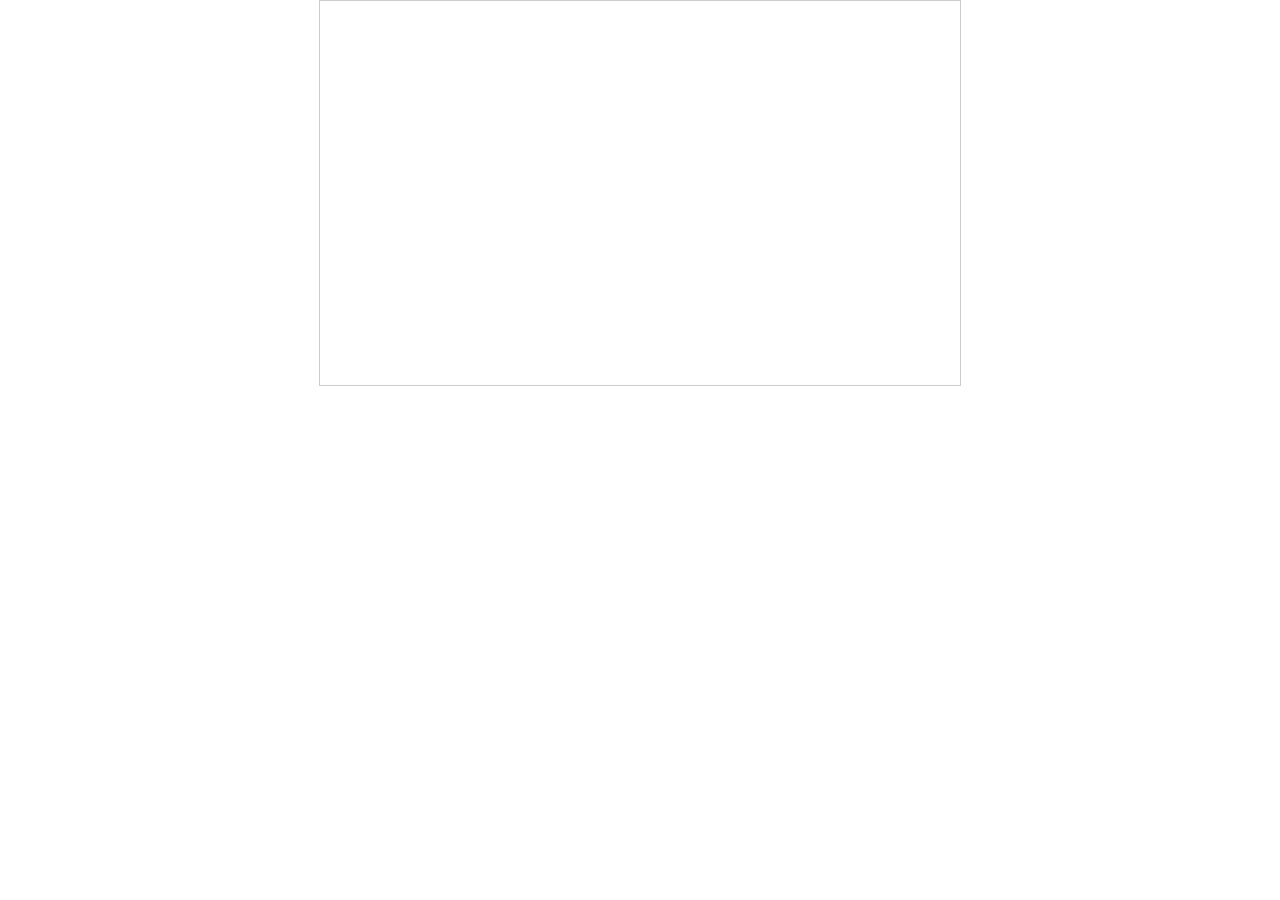
==== tests/index.html @ 91612573 "init commit" ====
<!DOCTYPE html>
<html>
  <head>
    <meta charset="utf-8">
    <meta http-equiv="X-UA-Compatible" content="IE=edge">
    <title>Shakuro Tests</title>
    <meta name="description" content="">
    <meta name="viewport" content="width=device-width, initial-scale=1">

    
<meta name="webapp/config/environment" content="%7B%22modulePrefix%22%3A%22webapp%22%2C%22environment%22%3A%22test%22%2C%22rootURL%22%3A%22/%22%2C%22locationType%22%3A%22none%22%2C%22contentSecurityPolicy%22%3A%7B%22default-src%22%3A%22%27none%27%22%2C%22script-src%22%3A%22%27self%27%20%27unsafe-inline%27%22%2C%22style-src%22%3A%22%27self%27%20%27unsafe-inline%27%20https%3A//fonts.googleapis.com%22%2C%22font-src%22%3A%22%27self%27%20fonts.gstatic.com%22%2C%22connect-src%22%3A%22%27self%27%22%2C%22img-src%22%3A%22%27self%27%20data%3A%22%2C%22media-src%22%3A%22%27self%27%22%7D%2C%22i18n%22%3A%7B%22defaultLocale%22%3A%22ru%22%7D%2C%22ember-cli-mirage%22%3A%7B%22enabled%22%3Atrue%2C%22usingProxy%22%3Afalse%2C%22useDefaultPassthroughs%22%3Atrue%7D%2C%22EmberENV%22%3A%7B%22FEATURES%22%3A%7B%7D%2C%22EXTEND_PROTOTYPES%22%3A%7B%22Date%22%3Afalse%7D%7D%2C%22APP%22%3A%7B%22api%22%3A%7B%22host%22%3A%22http%3A//localhost%3A4200%22%2C%22namespace%22%3A%22api%22%7D%2C%22LOG_ACTIVE_GENERATION%22%3Afalse%2C%22LOG_VIEW_LOOKUPS%22%3Afalse%2C%22rootElement%22%3A%22%23ember-testing%22%2C%22autoboot%22%3Afalse%2C%22name%22%3A%22webapp%22%2C%22version%22%3A%220.0.0+de2e00e5%22%7D%2C%22exportApplicationGlobal%22%3Atrue%7D" />
<script src="/ember-cli-live-reload.js" type="text/javascript"></script>
    

    <link rel="stylesheet" href="/assets/vendor.css">
    <link rel="stylesheet" href="/assets/webapp.css">
    <link rel="stylesheet" href="/assets/test-support.css">

    
    
  </head>
  <body>
    
    <div id="qunit"></div>
<div id="qunit-fixture"></div>

<div id="ember-testing-container">
  <div id="ember-testing"></div>
</div>

    <script src="/testem.js" integrity=""></script>
    <script src="/assets/vendor.js"></script>
    <script src="/assets/test-support.js"></script>
    <script src="/assets/webapp.js"></script>
    <script src="/assets/tests.js"></script>

    
    <script>Ember.assert('The tests file was not loaded. Make sure your tests index.html includes "assets/tests.js".', EmberENV.TESTS_FILE_LOADED);</script>
  </body>
</html>
---- assets/vendor.css ----
.ember-notify-default.ember-notify-cn {
  position: fixed;
  z-index: 5000;
  bottom: 0px;
  right: 0px;
}

.ember-notify-default .ember-notify {
  display: block;
  margin: 10px;
  position: relative;
  width: 300px;
  /* the following is purely so that it doesn't look broken without Foundation installed */
  box-sizing: border-box;
  border: 1px solid #ccc;
  padding: 10px;
}

.ember-notify-default .ember-notify-show {
  -webkit-animation-duration: 500ms;
  animation-duration: 500ms;
  -webkit-animation-name: ember-notify-show;
  animation-name: ember-notify-show;
  -webkit-animation-timing-function: cubic-bezier(0.175, 0.885, 0.320, 1.275);
  animation-timing-function: cubic-bezier(0.175, 0.885, 0.320, 1.275);
}

.ember-notify-default .ember-notify-hide {
  -webkit-animation-duration: 250ms;
  animation-duration: 250ms;
  -webkit-animation-name: ember-notify-hide;
  animation-name: ember-notify-hide;
  -webkit-animation-timing-function: cubic-bezier(0.600, -0.280, 0.735, 0.045);
  animation-timing-function: cubic-bezier(0.600, -0.280, 0.735, 0.045);
}

.ember-notify-hide:hover {
  -webkit-animation-play-state: paused;
  -moz-animation-play-state: paused;
  -o-animation-play-state: paused; 
  animation-play-state: paused;
}

@-webkit-keyframes ember-notify-show {
  from {
    right: -310px;
  }
  to {
    right: 0;
  }
}

@keyframes ember-notify-show {
  from {
    right: -310px;
  }
  to {
    right: 0;
  }
}
@-webkit-keyframes ember-notify-hide {
  from {
    right: 0;
  }
  to {
    right: -310px;
  }
}
@keyframes ember-notify-hide {
  from {
    right: 0;
  }
  to {
    right: -310px;
  }
}

.ember-notify-default .ember-notify .close {
  float: right;
  cursor: pointer;
}


@media only screen and (max-width: 680px) {
  .ember-notify-default.ember-notify-cn {
    width: 100%;
    padding-left: 20px;
    box-sizing: border-box;
  }
  .ember-notify-default .ember-notify {
    width: 100%;
    float: right;
  }
}

.ember-notify-cn .clearfix {
  *zoom: 1;
}
.ember-notify-cn .clearfix:before,
.ember-notify-cn .clearfix:after {
  content: " ";
  display: table;
}
.ember-notify-cn .clearfix:after {
  clear: both;
}
---- assets/webapp.css ----
:root {
  background: #FFFFFF;
  box-sizing: border-box;
  color: #000000;
  font-family: "Open Sans", sans-serif;
  font-size: 16px;
  height: 100%;
  line-height: 1.3;
  width: 100%; }

::placeholder {
  color: #757575; }

a,
label,
[data-ember-action] {
  cursor: pointer; }

body {
  height: inherit;
  margin: 0;
  padding: 0;
  width: inherit; }
  body > .ember-view {
    height: inherit;
    width: inherit; }

a {
  text-decoration: none; }

.ember-basic-dropdown {
  position: relative; }

.ember-basic-dropdown, .ember-basic-dropdown-content, .ember-basic-dropdown-content * {
  box-sizing: border-box; }

.ember-basic-dropdown-content {
  position: absolute;
  width: auto;
  z-index: 1000;
  background-color: #ffffff; }

.ember-basic-dropdown-content--left {
  left: 0; }

.ember-basic-dropdown-content--right {
  right: 0; }

.ember-basic-dropdown-overlay {
  position: fixed;
  background: rgba(0, 0, 0, 0.5);
  width: 100%;
  height: 100%;
  z-index: 10;
  top: 0;
  left: 0;
  pointer-events: none; }

.ember-basic-dropdown-content-wormhole-origin {
  display: inline; }

.ember-power-select-dropdown * {
  box-sizing: border-box; }

.ember-power-select-trigger {
  position: relative;
  border-top: 1px solid #757575;
  border-bottom: 1px solid #757575;
  border-right: 1px solid #757575;
  border-left: 1px solid #757575;
  border-radius: 0px;
  background-color: #ffffff;
  line-height: 30px;
  overflow-x: hidden;
  text-overflow: ellipsis;
  min-height: 30px;
  user-select: none;
  -webkit-user-select: none;
  color: inherit;
  /* Minimum clearfix for modern browsers */ }
  .ember-power-select-trigger:after {
    content: "";
    display: table;
    clear: both; }

.ember-power-select-trigger:focus,
.ember-power-select-trigger--active {
  border-top: 1px solid #757575;
  border-bottom: 1px solid #757575;
  border-right: 1px solid #757575;
  border-left: 1px solid #757575;
  box-shadow: none; }

.ember-basic-dropdown-trigger--below.ember-power-select-trigger[aria-expanded="true"],
.ember-basic-dropdown-trigger--in-place.ember-power-select-trigger[aria-expanded="true"] {
  border-bottom-left-radius: 0;
  border-bottom-right-radius: 0; }

.ember-basic-dropdown-trigger--above.ember-power-select-trigger[aria-expanded="true"] {
  border-top-left-radius: 0;
  border-top-right-radius: 0; }

.ember-power-select-placeholder {
  color: #999999;
  display: block;
  overflow-x: hidden;
  white-space: nowrap;
  text-overflow: ellipsis; }

.ember-power-select-status-icon {
  position: absolute;
  display: inline-block;
  width: 0;
  height: 0;
  top: 0;
  bottom: 0;
  margin: auto;
  border-style: solid;
  border-width: 7px 4px 0 4px;
  border-color: #757575 transparent transparent transparent; }
  .ember-basic-dropdown-trigger[aria-expanded="true"] .ember-power-select-status-icon {
    transform: rotate(180deg); }

.ember-power-select-clear-btn {
  position: absolute;
  cursor: pointer; }

.ember-power-select-trigger-multiple-input {
  font-family: inherit;
  font-size: inherit;
  border: none;
  display: inline-block;
  line-height: inherit;
  -webkit-appearance: none;
  outline: none;
  padding: 0;
  float: left;
  background-color: transparent;
  text-indent: 2px;
  /* There's a browser bug where this selectos cannot be chained with commas */ }
  .ember-power-select-trigger-multiple-input:disabled {
    background-color: #eeeeee; }
  .ember-power-select-trigger-multiple-input::placeholder {
    opacity: 1;
    color: #999999; }
  .ember-power-select-trigger-multiple-input::-webkit-input-placeholder {
    opacity: 1;
    color: #999999; }
  .ember-power-select-trigger-multiple-input::-moz-placeholder {
    opacity: 1;
    color: #999999; }
  .ember-power-select-trigger-multiple-input::-ms-input-placeholder {
    opacity: 1;
    color: #999999; }

.ember-power-select-multiple-options {
  padding: 0;
  margin: 0; }

.ember-power-select-multiple-option {
  border: 1px solid gray;
  border-radius: 0px;
  color: #333333;
  background-color: #e4e4e4;
  padding: 0 4px;
  display: inline-block;
  line-height: 1.45;
  float: left;
  margin: 2px 0 2px 3px; }

.ember-power-select-multiple-remove-btn {
  cursor: pointer; }
  .ember-power-select-multiple-remove-btn:not(:hover) {
    opacity: 0.5; }

.ember-power-select-search {
  padding: 4px; }

.ember-power-select-search-input {
  border: 1px solid #757575;
  border-radius: 0;
  width: 100%;
  font-size: inherit;
  line-height: inherit;
  padding: 0 5px; }
  .ember-power-select-search-input:focus {
    border: 1px solid #757575;
    box-shadow: none; }

.ember-power-select-dropdown {
  border-left: 1px solid #757575;
  border-right: 1px solid #757575;
  line-height: 30px;
  border-radius: 0px;
  box-shadow: none;
  overflow: hidden;
  color: inherit; }

.ember-power-select-dropdown.ember-basic-dropdown-content--above {
  border-top: 1px solid #757575;
  border-bottom: none;
  border-bottom-left-radius: 0;
  border-bottom-right-radius: 0; }

.ember-power-select-dropdown.ember-basic-dropdown-content--below, .ember-power-select-dropdown.ember-basic-dropdown-content--in-place {
  border-top: none;
  border-bottom: 1px solid #757575;
  border-top-left-radius: 0;
  border-top-right-radius: 0; }

.ember-power-select-dropdown.ember-basic-dropdown-content--in-place {
  width: 100%; }

.ember-power-select-options {
  list-style: none;
  margin: 0;
  padding: 0;
  user-select: none;
  -webkit-user-select: none; }
  .ember-power-select-options[role="listbox"] {
    overflow-y: auto;
    /* in firefox in windows this can cause a word-break issue. Try `overflow-y: scroll` if that happens */
    -webkit-overflow-scrolling: touch;
    max-height: 210px; }

.ember-power-select-option {
  cursor: pointer;
  padding: 0 8px; }

.ember-power-select-group[aria-disabled="true"] {
  color: #999999;
  cursor: not-allowed; }

.ember-power-select-group[aria-disabled="true"] .ember-power-select-option,
.ember-power-select-option[aria-disabled="true"] {
  color: #999999;
  pointer-events: none;
  cursor: not-allowed; }

.ember-power-select-option[aria-selected="true"] {
  background-color: #dddddd; }

.ember-power-select-option[aria-current="true"] {
  background-color: #5897fb;
  color: #ffffff; }

.ember-power-select-group-name {
  cursor: default;
  font-weight: bold; }

.ember-power-select-trigger[aria-disabled=true] {
  background-color: #eeeeee; }

.ember-power-select-trigger {
  padding: 0 16px 0 0; }

.ember-power-select-selected-item, .ember-power-select-placeholder {
  margin-left: 8px; }

.ember-power-select-status-icon {
  right: 5px; }

.ember-power-select-clear-btn {
  right: 25px; }

.ember-power-select-group .ember-power-select-group .ember-power-select-group-name {
  padding-left: 24px; }

.ember-power-select-group .ember-power-select-group .ember-power-select-option {
  padding-left: 40px; }

.ember-power-select-group .ember-power-select-option {
  padding-left: 24px; }

.ember-power-select-group .ember-power-select-group-name {
  padding-left: 8px; }

.ember-power-select-trigger[dir=rtl] {
  padding: 0 0 0 16px; }
  .ember-power-select-trigger[dir=rtl] .ember-power-select-selected-item, .ember-power-select-trigger[dir=rtl] .ember-power-select-placeholder {
    margin-right: 8px; }
  .ember-power-select-trigger[dir=rtl] .ember-power-select-multiple-option {
    float: right; }
  .ember-power-select-trigger[dir=rtl] .ember-power-select-trigger-multiple-input {
    float: right; }
  .ember-power-select-trigger[dir=rtl] .ember-power-select-status-icon {
    left: 5px;
    right: initial; }
  .ember-power-select-trigger[dir=rtl] .ember-power-select-clear-btn {
    left: 25px;
    right: initial; }

.ember-power-select-dropdown[dir=rtl] .ember-power-select-group .ember-power-select-group .ember-power-select-group-name {
  padding-right: 24px; }

.ember-power-select-dropdown[dir=rtl] .ember-power-select-group .ember-power-select-group .ember-power-select-option {
  padding-right: 40px; }

.ember-power-select-dropdown[dir=rtl] .ember-power-select-group .ember-power-select-option {
  padding-right: 24px; }

.ember-power-select-dropdown[dir=rtl] .ember-power-select-group .ember-power-select-group-name {
  padding-right: 8px; }

.ember-power-select-placeholder,
.ember-power-select-selected-item {
  margin-right: 8px;
  white-space: nowrap; }

.ember-basic-dropdown {
  border-radius: 0;
  font-size: 16px;
  width: 100%; }

.ember-power-select-option {
  overflow: hidden;
  white-space: nowrap; }

.ember-power-select-trigger {
  border-radius: 0;
  min-width: 200px;
  padding: 5px 16px 5px 5px; }

.ember-power-select-trigger[aria-disabled=true] {
  cursor: not-allowed; }

.app-container {
  align-items: center;
  background: #FFFFFF;
  display: flex;
  flex-direction: column;
  padding-top: 100px; }
  @media (max-width: 599px) {
    .app-container {
      padding: 0;
      width: 100%; } }

.charge-form {
  align-items: center;
  background: #EEEEEE;
  display: flex;
  flex-direction: column; }
  @media (max-width: 599px) {
    .charge-form {
      justify-content: flex-start;
      height: 100%;
      padding: 20px 0;
      width: 100%; } }

.charge-form__image {
  margin: 5px;
  min-height: 120px; }
  .charge-form__image img {
    height: fit-content; }

.ember-notify-cn {
  position: fixed;
  z-index: 5000;
  top: 30px;
  right: 50px;
  height: 60px; }

.ember-notify.success {
  background: #69F0AE; }

.ember-notify.warning {
  background: #EF5350; }

.form-button {
  background: #F5F5F5;
  border: 0;
  border-radius: 2px;
  color: #000000;
  cursor: pointer;
  display: block;
  font-family: inherit;
  font-size: 14px;
  font-weight: 700;
  line-height: 18px;
  max-width: 100%;
  outline: none;
  overflow: hidden;
  padding: 10px 20px;
  text-transform: uppercase;
  white-space: nowrap; }

.form-button--disabled {
  background: #757575 !important;
  cursor: not-allowed; }

.form-button--submit {
  background: #69F0AE; }

.form-container {
  align-items: center;
  background: #EEEEEE;
  display: flex;
  flex-direction: column;
  justify-content: space-between;
  padding: 30px 50px 30px;
  width: 640px; }
  @media (max-width: 599px) {
    .form-container {
      justify-content: flex-start;
      height: 100%;
      padding: 20px;
      width: calc(100% - 40px); } }

.form-container_row {
  display: flex;
  flex-direction: row;
  justify-content: space-evenly;
  width: 100%; }

.form-error {
  color: #C62828;
  font-size: 14px;
  height: 20px;
  padding: 10px 6px 20px;
  overflow: hidden; }

.form-input-mask {
  border: 1px solid #757575;
  font-size: 16px;
  line-height: 30px;
  min-width: 200px;
  padding: 5px; }

.form-input-mask--disabled {
  background: #EEEEEE !important;
  cursor: not-allowed; }

.form-label {
  cursor: default;
  display: flex;
  flex-direction: column;
  margin: 20px 0;
  width: 100%; }
  .form-label > * {
    flex: 0 0 auto; }

.form-label__label {
  display: block;
  font-size: 12px;
  font-weight: 700;
  margin: 0 0 5px;
  overflow: hidden;
  user-select: text;
  white-space: nowrap;
  width: 100%; }

.form-label--error {
  color: #C62828; }

.operators-list {
  align-items: center;
  background: #EEEEEE;
  display: flex;
  flex-direction: column;
  justify-content: space-between;
  padding: 30px 50px 30px;
  width: 640px; }
  @media (max-width: 599px) {
    .operators-list {
      justify-content: flex-start;
      height: 100%;
      padding: 20px 0;
      width: 100%; } }

.operators-list__items {
  display: flex;
  flex-direction: row; }
  @media (max-width: 599px) {
    .operators-list__items {
      flex-direction: column; } }

.operators-list__item {
  background: #F5F5F5;
  display: flex;
  justify-content: center;
  margin: 20px;
  padding: 20px; }
  .operators-list__item:hover {
    background: #FFFFFF; }
  @media (max-width: 599px) {
    .operators-list__item {
      margin: 15px 0;
      min-height: 110px; } }

.operators-list__item-image {
  max-width: 100%; }

.operators-list__title {
  color: #757575;
  display: flex;
  font-size: 24px;
  margin: 20px 0; }
  @media (max-width: 599px) {
    .operators-list__title {
      margin: 5px 0; } }

/*# sourceMappingURL=webapp.css.map */
---- assets/test-support.css ----
/*!
 * QUnit 2.6.1
 * https://qunitjs.com/
 *
 * Copyright jQuery Foundation and other contributors
 * Released under the MIT license
 * https://jquery.org/license
 *
 * Date: 2018-05-16T02:25Z
 */

/** Font Family and Sizes */

#qunit-tests, #qunit-header, #qunit-banner, #qunit-testrunner-toolbar, #qunit-filteredTest, #qunit-userAgent, #qunit-testresult {
	font-family: "Helvetica Neue Light", "HelveticaNeue-Light", "Helvetica Neue", Calibri, Helvetica, Arial, sans-serif;
}

#qunit-testrunner-toolbar, #qunit-filteredTest, #qunit-userAgent, #qunit-testresult, #qunit-tests li { font-size: small; }
#qunit-tests { font-size: smaller; }


/** Resets */

#qunit-tests, #qunit-header, #qunit-banner, #qunit-filteredTest, #qunit-userAgent, #qunit-testresult, #qunit-modulefilter {
	margin: 0;
	padding: 0;
}


/** Header (excluding toolbar) */

#qunit-header {
	padding: 0.5em 0 0.5em 1em;

	color: #8699A4;
	background-color: #0D3349;

	font-size: 1.5em;
	line-height: 1em;
	font-weight: 400;

	border-radius: 5px 5px 0 0;
}

#qunit-header a {
	text-decoration: none;
	color: #C2CCD1;
}

#qunit-header a:hover,
#qunit-header a:focus {
	color: #FFF;
}

#qunit-banner {
	height: 5px;
}

#qunit-filteredTest {
	padding: 0.5em 1em 0.5em 1em;
	color: #366097;
	background-color: #F4FF77;
}

#qunit-userAgent {
	padding: 0.5em 1em 0.5em 1em;
	color: #FFF;
	background-color: #2B81AF;
	text-shadow: rgba(0, 0, 0, 0.5) 2px 2px 1px;
}


/** Toolbar */

#qunit-testrunner-toolbar {
	padding: 0.5em 1em 0.5em 1em;
	color: #5E740B;
	background-color: #EEE;
}

#qunit-testrunner-toolbar .clearfix {
	height: 0;
	clear: both;
}

#qunit-testrunner-toolbar label {
	display: inline-block;
}

#qunit-testrunner-toolbar input[type=checkbox],
#qunit-testrunner-toolbar input[type=radio] {
	margin: 3px;
	vertical-align: -2px;
}

#qunit-testrunner-toolbar input[type=text] {
	box-sizing: border-box;
	height: 1.6em;
}

.qunit-url-config,
.qunit-filter,
#qunit-modulefilter {
	display: inline-block;
	line-height: 2.1em;
}

.qunit-filter,
#qunit-modulefilter {
	float: right;
	position: relative;
	margin-left: 1em;
}

.qunit-url-config label {
	margin-right: 0.5em;
}

#qunit-modulefilter-search {
	box-sizing: border-box;
	width: 400px;
}

#qunit-modulefilter-search-container:after {
	position: absolute;
	right: 0.3em;
	content: "\25bc";
	color: black;
}

#qunit-modulefilter-dropdown {
	/* align with #qunit-modulefilter-search */
	box-sizing: border-box;
	width: 400px;
	position: absolute;
	right: 0;
	top: 50%;
	margin-top: 0.8em;

	border: 1px solid #D3D3D3;
	border-top: none;
	border-radius: 0 0 .25em .25em;
	color: #000;
	background-color: #F5F5F5;
	z-index: 99;
}

#qunit-modulefilter-dropdown a {
	color: inherit;
	text-decoration: none;
}

#qunit-modulefilter-dropdown .clickable.checked {
	font-weight: bold;
	color: #000;
	background-color: #D2E0E6;
}

#qunit-modulefilter-dropdown .clickable:hover {
	color: #FFF;
	background-color: #0D3349;
}

#qunit-modulefilter-actions {
	display: block;
	overflow: auto;

	/* align with #qunit-modulefilter-dropdown-list */
	font: smaller/1.5em sans-serif;
}

#qunit-modulefilter-dropdown #qunit-modulefilter-actions > * {
	box-sizing: border-box;
	max-height: 2.8em;
	display: block;
	padding: 0.4em;
}

#qunit-modulefilter-dropdown #qunit-modulefilter-actions > button {
	float: right;
	font: inherit;
}

#qunit-modulefilter-dropdown #qunit-modulefilter-actions > :last-child {
	/* insert padding to align with checkbox margins */
	padding-left: 3px;
}

#qunit-modulefilter-dropdown-list {
	max-height: 200px;
	overflow-y: auto;
	margin: 0;
	border-top: 2px groove threedhighlight;
	padding: 0.4em 0 0;
	font: smaller/1.5em sans-serif;
}

#qunit-modulefilter-dropdown-list li {
	white-space: nowrap;
	overflow: hidden;
	text-overflow: ellipsis;
}

#qunit-modulefilter-dropdown-list .clickable {
	display: block;
	padding-left: 0.15em;
}


/** Tests: Pass/Fail */

#qunit-tests {
	list-style-position: inside;
}

#qunit-tests li {
	padding: 0.4em 1em 0.4em 1em;
	border-bottom: 1px solid #FFF;
	list-style-position: inside;
}

#qunit-tests > li {
	display: none;
}

#qunit-tests li.running,
#qunit-tests li.pass,
#qunit-tests li.fail,
#qunit-tests li.skipped,
#qunit-tests li.aborted {
	display: list-item;
}

#qunit-tests.hidepass {
	position: relative;
}

#qunit-tests.hidepass li.running,
#qunit-tests.hidepass li.pass:not(.todo) {
	visibility: hidden;
	position: absolute;
	width:   0;
	height:  0;
	padding: 0;
	border:  0;
	margin:  0;
}

#qunit-tests li strong {
	cursor: pointer;
}

#qunit-tests li.skipped strong {
	cursor: default;
}

#qunit-tests li a {
	padding: 0.5em;
	color: #C2CCD1;
	text-decoration: none;
}

#qunit-tests li p a {
	padding: 0.25em;
	color: #6B6464;
}
#qunit-tests li a:hover,
#qunit-tests li a:focus {
	color: #000;
}

#qunit-tests li .runtime {
	float: right;
	font-size: smaller;
}

.qunit-assert-list {
	margin-top: 0.5em;
	padding: 0.5em;

	background-color: #FFF;

	border-radius: 5px;
}

.qunit-source {
	margin: 0.6em 0 0.3em;
}

.qunit-collapsed {
	display: none;
}

#qunit-tests table {
	border-collapse: collapse;
	margin-top: 0.2em;
}

#qunit-tests th {
	text-align: right;
	vertical-align: top;
	padding: 0 0.5em 0 0;
}

#qunit-tests td {
	vertical-align: top;
}

#qunit-tests pre {
	margin: 0;
	white-space: pre-wrap;
	word-wrap: break-word;
}

#qunit-tests del {
	color: #374E0C;
	background-color: #E0F2BE;
	text-decoration: none;
}

#qunit-tests ins {
	color: #500;
	background-color: #FFCACA;
	text-decoration: none;
}

/*** Test Counts */

#qunit-tests b.counts                       { color: #000; }
#qunit-tests b.passed                       { color: #5E740B; }
#qunit-tests b.failed                       { color: #710909; }

#qunit-tests li li {
	padding: 5px;
	background-color: #FFF;
	border-bottom: none;
	list-style-position: inside;
}

/*** Passing Styles */

#qunit-tests li li.pass {
	color: #3C510C;
	background-color: #FFF;
	border-left: 10px solid #C6E746;
}

#qunit-tests .pass                          { color: #528CE0; background-color: #D2E0E6; }
#qunit-tests .pass .test-name               { color: #366097; }

#qunit-tests .pass .test-actual,
#qunit-tests .pass .test-expected           { color: #999; }

#qunit-banner.qunit-pass                    { background-color: #C6E746; }

/*** Failing Styles */

#qunit-tests li li.fail {
	color: #710909;
	background-color: #FFF;
	border-left: 10px solid #EE5757;
	white-space: pre;
}

#qunit-tests > li:last-child {
	border-radius: 0 0 5px 5px;
}

#qunit-tests .fail                          { color: #000; background-color: #EE5757; }
#qunit-tests .fail .test-name,
#qunit-tests .fail .module-name             { color: #000; }

#qunit-tests .fail .test-actual             { color: #EE5757; }
#qunit-tests .fail .test-expected           { color: #008000; }

#qunit-banner.qunit-fail                    { background-color: #EE5757; }


/*** Aborted tests */
#qunit-tests .aborted { color: #000; background-color: orange; }
/*** Skipped tests */

#qunit-tests .skipped {
	background-color: #EBECE9;
}

#qunit-tests .qunit-todo-label,
#qunit-tests .qunit-skipped-label {
	background-color: #F4FF77;
	display: inline-block;
	font-style: normal;
	color: #366097;
	line-height: 1.8em;
	padding: 0 0.5em;
	margin: -0.4em 0.4em -0.4em 0;
}

#qunit-tests .qunit-todo-label {
	background-color: #EEE;
}

/** Result */

#qunit-testresult {
	color: #2B81AF;
	background-color: #D2E0E6;

	border-bottom: 1px solid #FFF;
}
#qunit-testresult .clearfix {
	height: 0;
	clear: both;
}
#qunit-testresult .module-name {
	font-weight: 700;
}
#qunit-testresult-display {
	padding: 0.5em 1em 0.5em 1em;
	width: 85%;
	float:left;
}
#qunit-testresult-controls {
	padding: 0.5em 1em 0.5em 1em;
  width: 10%;
	float:left;
}

/** Fixture */

#qunit-fixture {
	position: absolute;
	top: -10000px;
	left: -10000px;
	width: 1000px;
	height: 1000px;
}

#ember-testing-container {
  position: relative;
  background: white;
  bottom: 0;
  right: 0;
  width: 640px;
  height: 384px;
  overflow: auto;
  z-index: 98;
  border: 1px solid #ccc;
  margin: 0 auto;
}

#ember-testing-container.full-screen {
  width: 100%;
  height: 100%;
  overflow: auto;
  z-index: 98;
  border: none;
}

#ember-testing {
  width: 200%;
  height: 200%;
  transform: scale(0.5);
  transform-origin: top left;
}

.full-screen #ember-testing {
  position: absolute;
  width: 100%;
  height: 100%;
  transform: scale(1);
}
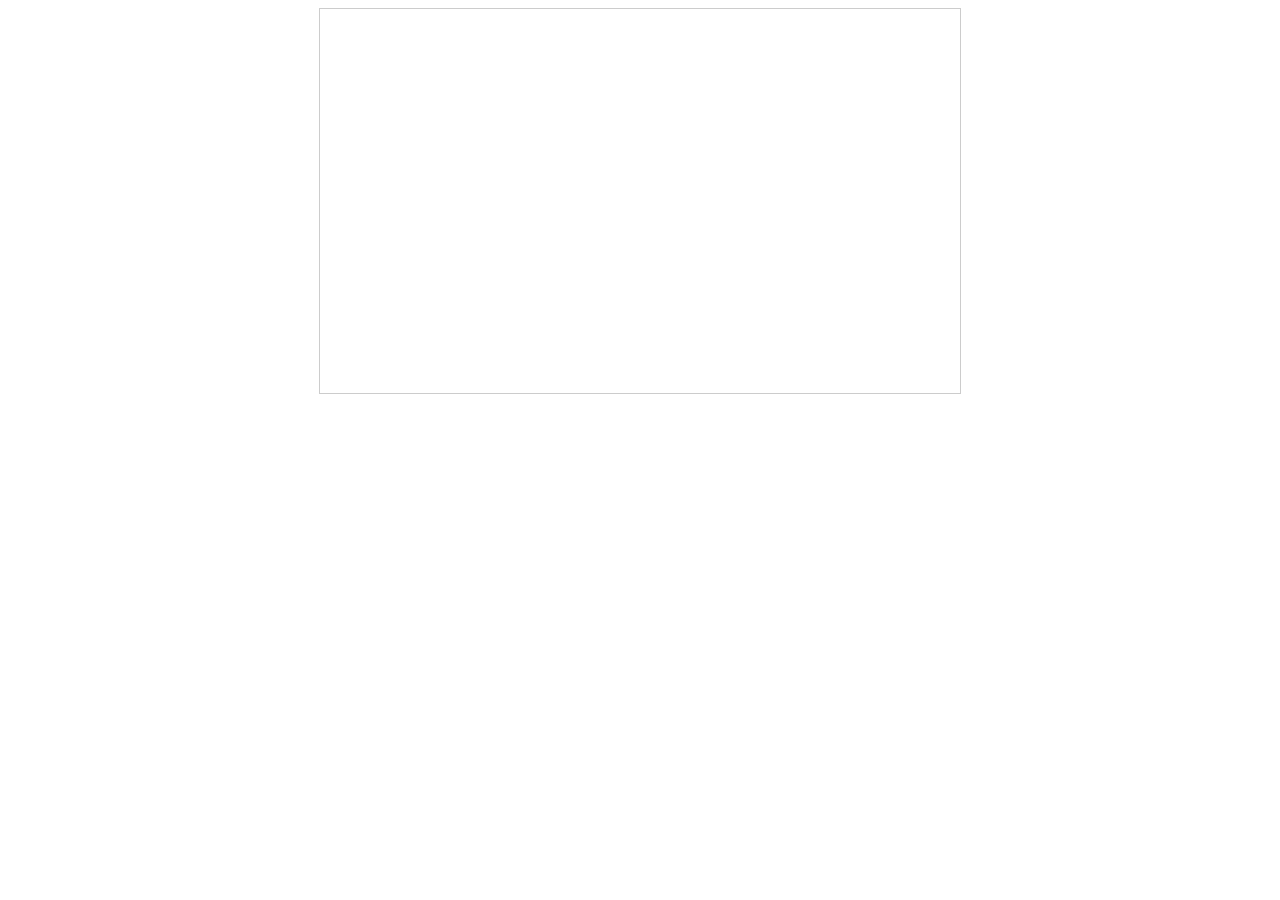
==== commit 0d1118f8: "coins" ====
--- a/tests/index.html
+++ b/tests/index.html
@@ -3,17 +3,16 @@
   <head>
     <meta charset="utf-8">
     <meta http-equiv="X-UA-Compatible" content="IE=edge">
-    <title>Shakuro Tests</title>
+    <title>Coinsph Tests</title>
     <meta name="description" content="">
     <meta name="viewport" content="width=device-width, initial-scale=1">
 
     
-<meta name="webapp/config/environment" content="%7B%22modulePrefix%22%3A%22webapp%22%2C%22environment%22%3A%22test%22%2C%22rootURL%22%3A%22/%22%2C%22locationType%22%3A%22none%22%2C%22contentSecurityPolicy%22%3A%7B%22default-src%22%3A%22%27none%27%22%2C%22script-src%22%3A%22%27self%27%20%27unsafe-inline%27%22%2C%22style-src%22%3A%22%27self%27%20%27unsafe-inline%27%20https%3A//fonts.googleapis.com%22%2C%22font-src%22%3A%22%27self%27%20fonts.gstatic.com%22%2C%22connect-src%22%3A%22%27self%27%22%2C%22img-src%22%3A%22%27self%27%20data%3A%22%2C%22media-src%22%3A%22%27self%27%22%7D%2C%22i18n%22%3A%7B%22defaultLocale%22%3A%22ru%22%7D%2C%22ember-cli-mirage%22%3A%7B%22enabled%22%3Atrue%2C%22usingProxy%22%3Afalse%2C%22useDefaultPassthroughs%22%3Atrue%7D%2C%22EmberENV%22%3A%7B%22FEATURES%22%3A%7B%7D%2C%22EXTEND_PROTOTYPES%22%3A%7B%22Date%22%3Afalse%7D%7D%2C%22APP%22%3A%7B%22api%22%3A%7B%22host%22%3A%22http%3A//localhost%3A4200%22%2C%22namespace%22%3A%22api%22%7D%2C%22LOG_ACTIVE_GENERATION%22%3Afalse%2C%22LOG_VIEW_LOOKUPS%22%3Afalse%2C%22rootElement%22%3A%22%23ember-testing%22%2C%22autoboot%22%3Afalse%2C%22name%22%3A%22webapp%22%2C%22version%22%3A%220.0.0+de2e00e5%22%7D%2C%22exportApplicationGlobal%22%3Atrue%7D" />
-<script src="/ember-cli-live-reload.js" type="text/javascript"></script>
+<meta name="coinsph/config/environment" content="%7B%22modulePrefix%22%3A%22coinsph%22%2C%22environment%22%3A%22test%22%2C%22rootURL%22%3A%22%2F%22%2C%22locationType%22%3A%22none%22%2C%22EmberENV%22%3A%7B%22FEATURES%22%3A%7B%7D%2C%22EXTEND_PROTOTYPES%22%3A%7B%22Date%22%3Afalse%7D%7D%2C%22host%22%3A%22http%3A%2F%2Flocalhost%3A4200%22%2C%22namespace%22%3A%22api%22%2C%22APP%22%3A%7B%22LOG_ACTIVE_GENERATION%22%3Afalse%2C%22LOG_VIEW_LOOKUPS%22%3Afalse%2C%22rootElement%22%3A%22%23ember-testing%22%2C%22autoboot%22%3Afalse%2C%22name%22%3A%22coinsph%22%2C%22version%22%3A%220.0.0%2B3bee2bfa%22%7D%2C%22ember-cli-mirage%22%3A%7B%22enabled%22%3Atrue%2C%22usingProxy%22%3Afalse%2C%22useDefaultPassthroughs%22%3Atrue%7D%2C%22exportApplicationGlobal%22%3Atrue%7D" />
     
 
     <link rel="stylesheet" href="/assets/vendor.css">
-    <link rel="stylesheet" href="/assets/webapp.css">
+    <link rel="stylesheet" href="/assets/coinsph.css">
     <link rel="stylesheet" href="/assets/test-support.css">
 
     
@@ -31,7 +30,7 @@
     <script src="/testem.js" integrity=""></script>
     <script src="/assets/vendor.js"></script>
     <script src="/assets/test-support.js"></script>
-    <script src="/assets/webapp.js"></script>
+    <script src="/assets/coinsph.js"></script>
     <script src="/assets/tests.js"></script>
 
     
--- a/assets/coinsph.css
+++ b/assets/coinsph.css
@@ -0,0 +1,8 @@
+@import 'components/form/form-input.css';
+@import 'components/login-form.css';
+
+.main {
+  display: flex;
+  flex-direction: column;
+  align-items: center;
+}
--- a/assets/test-support.css
+++ b/assets/test-support.css
@@ -1,12 +1,12 @@
 /*!
- * QUnit 2.6.1
+ * QUnit 2.6.2
  * https://qunitjs.com/
  *
  * Copyright jQuery Foundation and other contributors
  * Released under the MIT license
  * https://jquery.org/license
  *
- * Date: 2018-05-16T02:25Z
+ * Date: 2018-08-19T19:37Z
  */
 
 /** Font Family and Sizes */
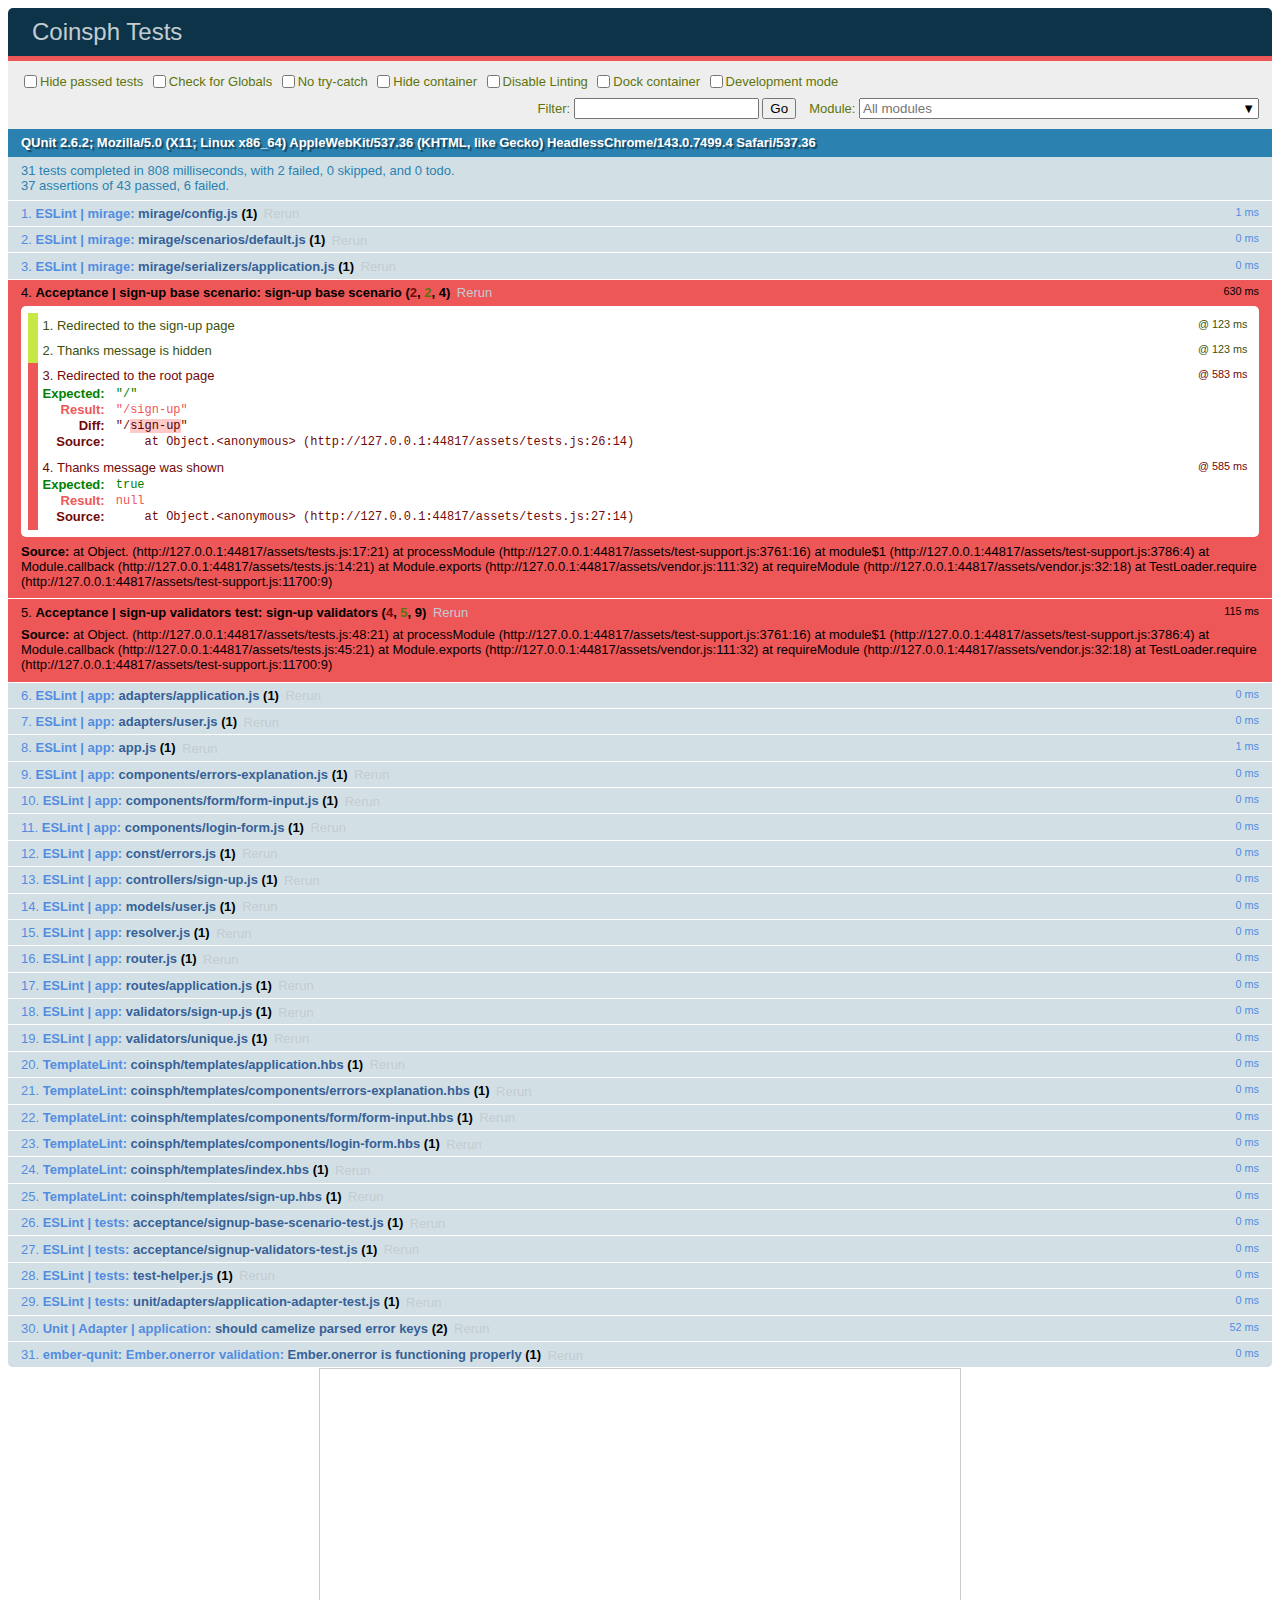
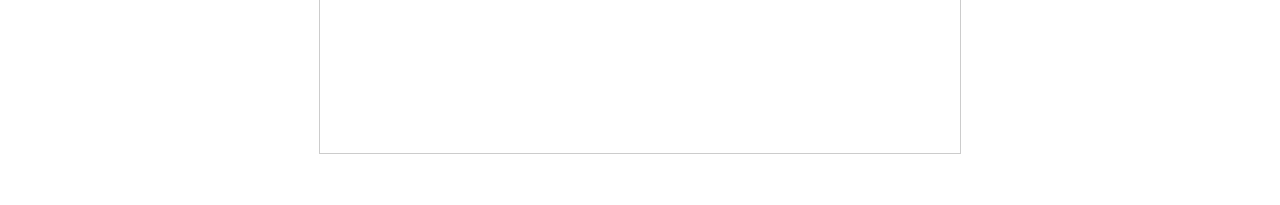
==== commit 999d185e: "coins" ====
--- a/tests/index.html
+++ b/tests/index.html
@@ -8,7 +8,7 @@
     <meta name="viewport" content="width=device-width, initial-scale=1">
 
     
-<meta name="coinsph/config/environment" content="%7B%22modulePrefix%22%3A%22coinsph%22%2C%22environment%22%3A%22test%22%2C%22rootURL%22%3A%22%2F%22%2C%22locationType%22%3A%22none%22%2C%22EmberENV%22%3A%7B%22FEATURES%22%3A%7B%7D%2C%22EXTEND_PROTOTYPES%22%3A%7B%22Date%22%3Afalse%7D%7D%2C%22host%22%3A%22http%3A%2F%2Flocalhost%3A4200%22%2C%22namespace%22%3A%22api%22%2C%22APP%22%3A%7B%22LOG_ACTIVE_GENERATION%22%3Afalse%2C%22LOG_VIEW_LOOKUPS%22%3Afalse%2C%22rootElement%22%3A%22%23ember-testing%22%2C%22autoboot%22%3Afalse%2C%22name%22%3A%22coinsph%22%2C%22version%22%3A%220.0.0%2B3bee2bfa%22%7D%2C%22ember-cli-mirage%22%3A%7B%22enabled%22%3Atrue%2C%22usingProxy%22%3Afalse%2C%22useDefaultPassthroughs%22%3Atrue%7D%2C%22exportApplicationGlobal%22%3Atrue%7D" />
+<meta name="coinsph/config/environment" content="%7B%22modulePrefix%22%3A%22coinsph%22%2C%22environment%22%3A%22test%22%2C%22rootURL%22%3A%22%2F%22%2C%22locationType%22%3A%22none%22%2C%22EmberENV%22%3A%7B%22FEATURES%22%3A%7B%7D%2C%22EXTEND_PROTOTYPES%22%3A%7B%22Date%22%3Afalse%7D%7D%2C%22host%22%3A%22https%3A%2F%2Fmajnikov.github.io%22%2C%22namespace%22%3A%22api%22%2C%22APP%22%3A%7B%22LOG_ACTIVE_GENERATION%22%3Afalse%2C%22LOG_VIEW_LOOKUPS%22%3Afalse%2C%22rootElement%22%3A%22%23ember-testing%22%2C%22autoboot%22%3Afalse%2C%22name%22%3A%22coinsph%22%2C%22version%22%3A%220.0.0%2B3bee2bfa%22%7D%2C%22ember-cli-mirage%22%3A%7B%22enabled%22%3Atrue%2C%22usingProxy%22%3Afalse%2C%22useDefaultPassthroughs%22%3Atrue%7D%2C%22exportApplicationGlobal%22%3Atrue%7D" />
     
 
     <link rel="stylesheet" href="/assets/vendor.css">
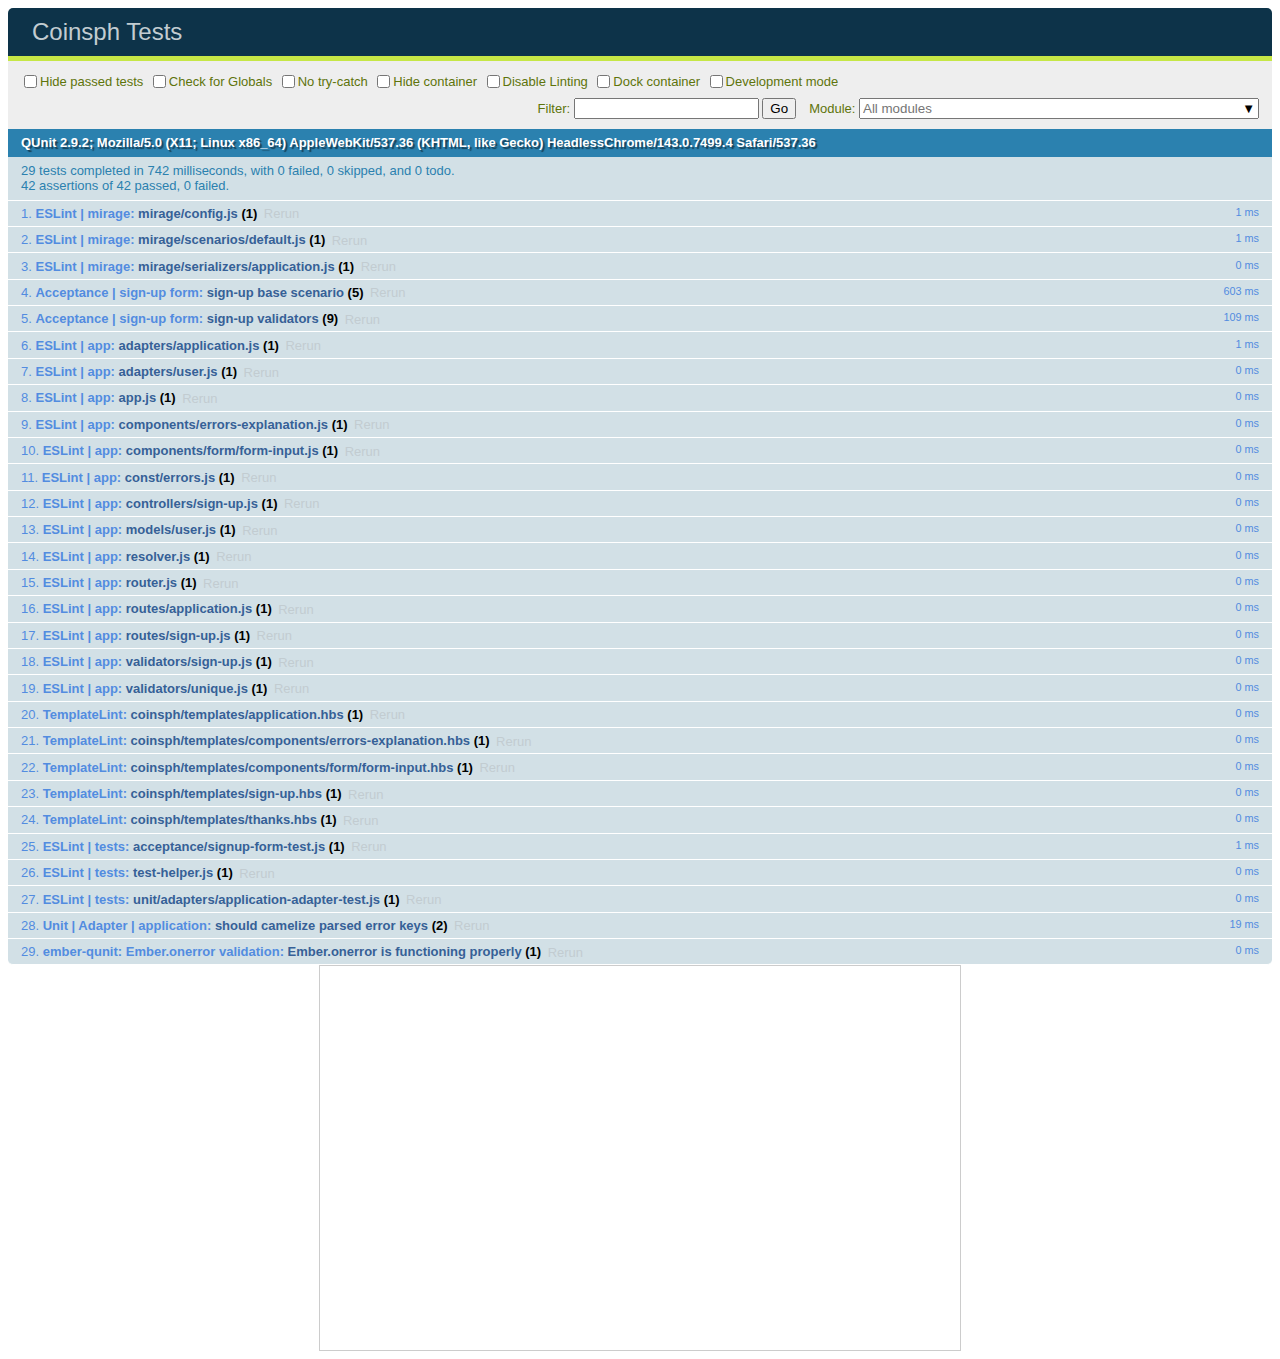
==== commit f59f94f7: "coins" ====
--- a/tests/index.html
+++ b/tests/index.html
@@ -8,7 +8,7 @@
     <meta name="viewport" content="width=device-width, initial-scale=1">
 
     
-<meta name="coinsph/config/environment" content="%7B%22modulePrefix%22%3A%22coinsph%22%2C%22environment%22%3A%22test%22%2C%22rootURL%22%3A%22%2F%22%2C%22locationType%22%3A%22none%22%2C%22EmberENV%22%3A%7B%22FEATURES%22%3A%7B%7D%2C%22EXTEND_PROTOTYPES%22%3A%7B%22Date%22%3Afalse%7D%7D%2C%22host%22%3A%22https%3A%2F%2Fmajnikov.github.io%22%2C%22namespace%22%3A%22api%22%2C%22APP%22%3A%7B%22LOG_ACTIVE_GENERATION%22%3Afalse%2C%22LOG_VIEW_LOOKUPS%22%3Afalse%2C%22rootElement%22%3A%22%23ember-testing%22%2C%22autoboot%22%3Afalse%2C%22name%22%3A%22coinsph%22%2C%22version%22%3A%220.0.0%2B3bee2bfa%22%7D%2C%22ember-cli-mirage%22%3A%7B%22enabled%22%3Atrue%2C%22usingProxy%22%3Afalse%2C%22useDefaultPassthroughs%22%3Atrue%7D%2C%22exportApplicationGlobal%22%3Atrue%7D" />
+<meta name="coinsph/config/environment" content="%7B%22modulePrefix%22%3A%22coinsph%22%2C%22environment%22%3A%22test%22%2C%22rootURL%22%3A%22%2F%22%2C%22locationType%22%3A%22none%22%2C%22EmberENV%22%3A%7B%22FEATURES%22%3A%7B%7D%2C%22EXTEND_PROTOTYPES%22%3A%7B%22Date%22%3Afalse%7D%2C%22_JQUERY_INTEGRATION%22%3Atrue%7D%2C%22host%22%3A%22https%3A%2F%2Fmajnikov.github.io%22%2C%22namespace%22%3A%22api%22%2C%22APP%22%3A%7B%22LOG_ACTIVE_GENERATION%22%3Afalse%2C%22LOG_VIEW_LOOKUPS%22%3Afalse%2C%22rootElement%22%3A%22%23ember-testing%22%2C%22autoboot%22%3Afalse%2C%22name%22%3A%22coinsph%22%2C%22version%22%3A%220.0.0%2Bc8703232%22%7D%2C%22ember-cli-mirage%22%3A%7B%22enabled%22%3Atrue%2C%22usingProxy%22%3Afalse%2C%22useDefaultPassthroughs%22%3Atrue%7D%2C%22exportApplicationGlobal%22%3Atrue%7D" />
     
 
     <link rel="stylesheet" href="/assets/vendor.css">
--- a/assets/test-support.css
+++ b/assets/test-support.css
@@ -1,12 +1,12 @@
 /*!
- * QUnit 2.6.2
+ * QUnit 2.9.2
  * https://qunitjs.com/
  *
  * Copyright jQuery Foundation and other contributors
  * Released under the MIT license
  * https://jquery.org/license
  *
- * Date: 2018-08-19T19:37Z
+ * Date: 2019-02-21T22:49Z
  */
 
 /** Font Family and Sizes */
